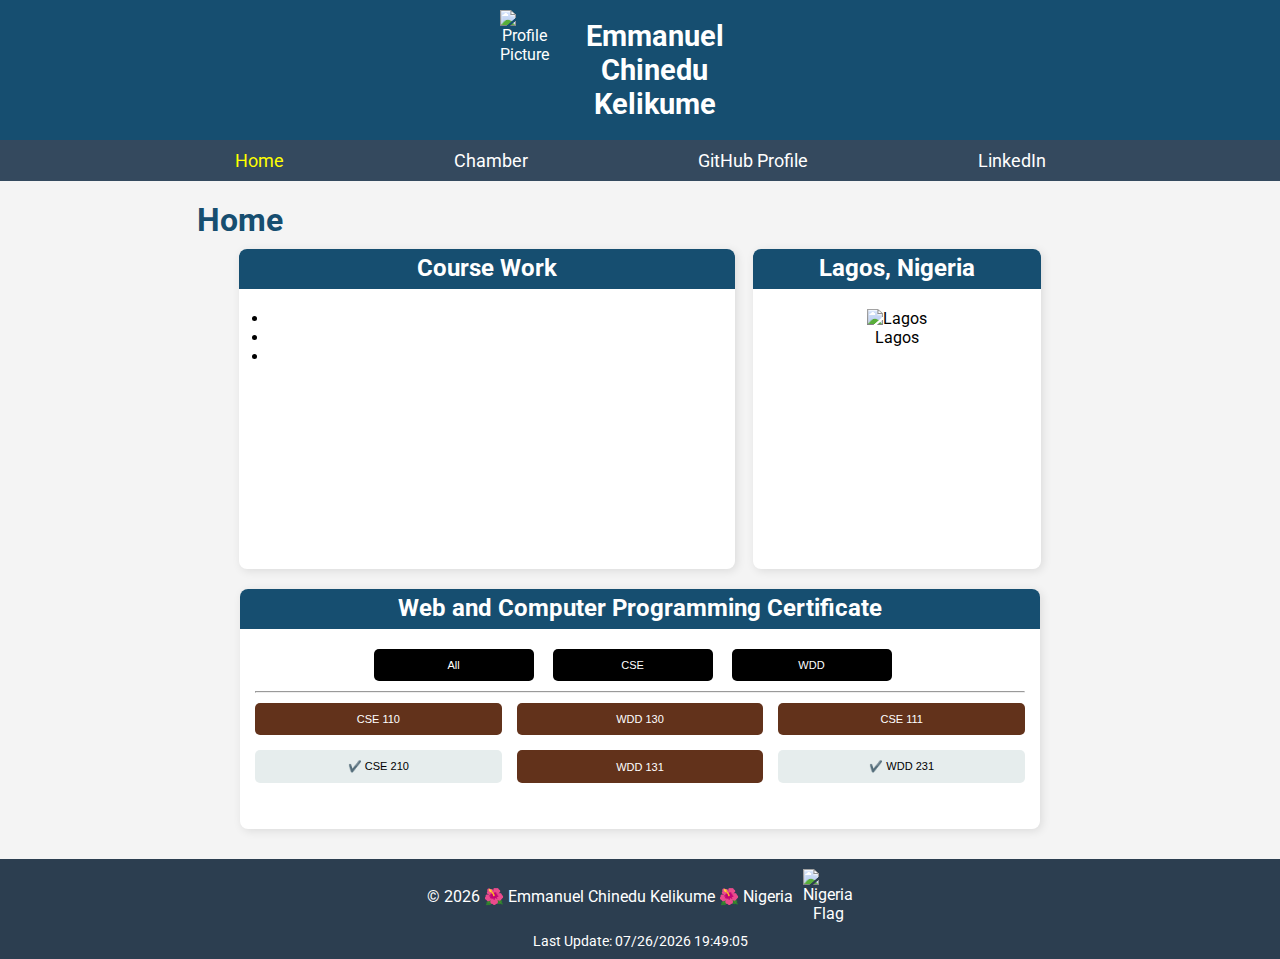
==== index.html @ cf57a33c "All weeks" ====
<!DOCTYPE html>
<html lang="en">
  <head>
    <meta charset="UTF-8" />
    <meta name="viewport" content="width=device-width, initial-scale=1.0" />
    <meta name="description" content="WDD 231 Course Home Page" />
    <meta name="author" content="Emmanuel Kelikume" />
    <title>WDD 231 - Course Home Page</title>
    <link rel="stylesheet" href="styles/normalize.css" />
    <link rel="stylesheet" href="styles/small.css" />
    <link rel="stylesheet" href="styles/large.css" />
    <script src="scripts/navigation.js" defer></script>
    <script src="scripts/date.js" defer></script>
    <script src="scripts/course.js" defer></script>
  </head>
  <body>
    <header>
      <img src="Images/profile.jpg" alt="Profile Picture" />
      <span>Emmanuel Chinedu Kelikume</span>
      <button id="menu-toggle">☰</button>
    </header>
    <nav>
      <ul id="menu" class="hide">
        <li><a href="#" class="active">Home</a></li>
        <li><a href="https://emmanuelkelly29.github.io/wdd231/chamber/index.html">Chamber</a></li>
        <li><a href="#">GitHub Profile</a></li>
        <li><a href="#">LinkedIn</a></li>
      </ul>
    </nav>
    <main>
      <h1 class="home">Home</h1>
      <div class="course-location">
      <section class="course-work">
        <h2 class="course-work--1">Course Work</h2>
        <ul>
          <li></li>
          <li></li>
          <li></li>
        </ul>
      </section>
      <section class="location">
        <h2 class="location--1">Lagos, Nigeria</h2>
        <img src="Images/lagos.jpeg" alt="Lagos" />
        <p>Lagos</p>
      </div>
      </section>
      <section class="certificate">
        <h2 class="certificate--1">Web and Computer Programming Certificate</h2>
        <div class="filter-buttons">
          <button id="all">All</button>
          <button id="cse">CSE</button>
          <button id="wdd">WDD</button>
          <hr>
        </div>
        <div class="result-button">
          <button>CSE 110</button>
          <button>WDD 130</button>
          <button>CSE 111</button>
          <button>✔️ CSE 210</button>
          <button>WDD 131</button>
          <button>✔️ WDD 231</button>
        </div>
        <div class="courses">
          <!-- JavaScript will populate course buttons here -->
        </div>
      </section>
    </main>
    <footer>
      <div class="footer-content">
      <p>
        &copy; <span id="currentyear"></span> 🌺 Emmanuel Chinedu Kelikume 🌺
        Nigeria
      </p>
      <img src="Images/nigeria-flag.png" alt="Nigerian Flag"/>
      </div>
      <p id="lastModified">Last Update:</p>
    </footer>
  </body>
</html>
---- styles/small.css ----
/* Import Google Fonts */
@import url("https://fonts.googleapis.com/css2?family=Roboto:wght@300;400;700&display=swap");

/* Small.css - Mobile-first styles */
body {
  font-family: "Roboto", sans-serif;
  margin: 0;
  padding: 0;
  background-color: #f4f4f4;
  text-align: center;
}

#menu-toggle {
  background: none;
  border: none;
  font-size: 24px;
  color: white;
  cursor: pointer;
  display: none;
}

nav ul {
  list-style: none;
  padding: 0;
  display: flex;
  justify-content: center;
  background-color: #34495e;
}

nav ul li {
  padding: 10px 20px;
}

nav ul li a {
  color: white;
  text-decoration: none;
  font-size: 18px;
  transition: color 0.3s;
}

nav ul li a:hover,
nav ul li a.active {
  color: yellow;
}

main {
  padding: 20px;
}

section {
  background: white;
  padding: 15px;
  margin: 10px auto;
  border-radius: 8px;
  box-shadow: 2px 2px 10px rgba(0, 0, 0, 0.1);
  max-width: 800px;
}

/* Responsive Navigation for Mobile */
@media (max-width: 768px) {
  #menu-toggle {
    display: flex;
    flex-direction: column;
    margin-bottom: 70px;
    padding-right: 17px;
  }
  nav ul {
    display: none;
    flex-direction: column;
    text-align: center;
  }
  nav ul.show {
    display: flex;
  }
  header {
    background: #2c3e50;
    color: white;
    display: flex;
    align-items: center;
    justify-content: space-between;
    padding: 10px 20px;
  }
  header img {
    width: 90px;
    height: 110px;
    margin-left: 40px;
  }
  header span {
    font-size: 45px;
  }
  .home {
    color: #164e70;
    margin-right: 800px;
  }
  .course-work--1 {
    margin: -15px -15px 0 -15px;
    color: #fff;
    background-color: #164e70;
    height: 2.5rem;
    border-radius: 8px 8px 0 0;
    padding-top: 10px;
    font-size: medium;
  }
  .course-work ul {
    padding: 20px 0 0 15px;
  }
  .location--1 {
    margin: -15px -15px 0 -15px;
    color: #fff;
    background-color: #164e70;
    height: 2.5rem;
    border-radius: 8px 8px 0 0;
    font-size: medium;
    padding-top: 10px;
    margin-bottom: 20px;
  }
  .certificate--1 {
    margin: -15px -15px 0 -15px;
    color: #fff;
    background-color: #164e70;
    height: 2.5rem;
    border-radius: 8px 8px 0 0;
    padding-top: 10px;
    margin-bottom: 20px;
    font-size: medium;
  }
  .filter-buttons button {
    background: #000;
    color: white;
    padding: 10px;
    border: none;
    border-radius: 5px;
    cursor: pointer;
    font-size: 16px;
    gap: 30px;
    margin: 0 15px 10px 0;
    width: 8rem;
  }

  .result-button {
    display: grid;
    grid-template-columns: 1fr;
    grid-template-rows: repeat(6, auto);
    gap: 15px;
    justify-content: stretch;
  }

  .result-button button {
    background: #62321b;
    color: white;
    padding: 10px;
    border: none;
    border-radius: 5px;
    cursor: pointer;
    font-size: 11px;
    width: 100%;
    box-sizing: border-box;
  }

  .result-button button:nth-child(4),
  .result-button button:nth-child(6) {
    background: #e6eded;
    color: black;
  }

  button:hover {
    background: #0056b3;
  }
  footer {
    background-color: #2c3e50;
    color: white;
    text-align: center;
    padding: 10px;
  }

  .footer-content {
    display: flex;
    align-items: center;
    justify-content: center;
    gap: 10px;
    margin-bottom: 10px;
  }

  .footer-content img {
    width: 50px;
    height: auto;
  }

  #lastModified {
    margin-top: 5px;
    font-size: 14px;
  }
}
---- styles/large.css ----
/* Large.css - Desktop-specific styles */
* {
  box-sizing: border-box;
  margin: 0;
  padding: 0;
}
body {
  font-family: "Roboto", sans-serif;
  margin: 0;
  padding: 0;
  background-color: #f4f4f4;
  text-align: center;
}

@media (min-width: 768px) {
  header {
    display: flex;
    align-items: center;
    background-color: #164e70;
    color: white;
    justify-content: space-between;
    padding: 10px 20px;
  }

  header img {
    width: 90px;
    height: 120px;
    margin-left: 30rem;
  }

  header span {
    font-size: 1.8rem;
    font-weight: bold;
    margin-right: 500px;
  }
  nav ul {
    display: flex;
    justify-content: center;
    gap: 100px;
  }

  nav ul li {
    margin: 0 15px;
  }

  #menu-toggle {
    display: none;
  }

  .home {
    color: #164e70;
    margin-right: 800px;
  }

  .course-location {
    display: flex;
    flex-direction: row;
  }
  .course-work {
    width: 31rem;
    height: 20rem;
  }
  .course-work--1 {
    margin: -15px -15px 0 -15px;
    color: #fff;
    background-color: #164e70;
    height: 2.5rem;
    border-radius: 8px 8px 0 0;
    padding-top: 5px;
  }
  .course-work ul {
    padding: 20px 0 0 15px;
  }
  .location {
    width: 18rem;
    height: 20rem;
    margin-left: -12.5rem;
  }
  .location--1 {
    margin: -15px -15px 0 -15px;
    color: #fff;
    background-color: #164e70;
    height: 2.5rem;
    border-radius: 8px 8px 0 0;
    padding-top: 5px;
    margin-bottom: 20px;
  }
  section img {
    width: 80%;
  }

  .certificate {
    width: 62rem;
    height: 15rem;
  }
  .certificate--1 {
    margin: -15px -15px 0 -15px;
    color: #fff;
    background-color: #164e70;
    height: 2.5rem;
    border-radius: 8px 8px 0 0;
    padding-top: 5px;
    margin-bottom: 20px;
  }
  .filter-buttons button {
    background: #000;
    color: white;
    padding: 10px;
    border: none;
    border-radius: 5px;
    cursor: pointer;
    font-size: 16px;
    font-size: 11px;
    gap: 30px;
    margin: 0 15px 10px 0;
    width: 10rem;
  }
  .result-button {
    display: grid;
    grid-template-columns: repeat(3, 1fr);
    grid-template-rows: repeat(2, auto);
    gap: 15px;
    width: 100%;
    box-sizing: border-box;
    margin: 10px 0 0 0;
  }

  .result-button button {
    background: #62321b;
    color: white;
    padding: 10px;
    border: none;
    border-radius: 5px;
    cursor: pointer;
    font-size: 11px;
    width: 100%;
    box-sizing: border-box;
  }

  .result-button button:nth-child(4),
  .result-button button:nth-child(6) {
    background: #e6eded;
    color: black;
  }
  footer {
    background-color: #2c3e50;
    color: white;
    text-align: center;
    padding: 10px;
  }

  .footer-content {
    display: flex;
    align-items: center;
    justify-content: center;
    gap: 10px;
    margin-bottom: 10px;
  }

  .footer-content img {
    width: 50px;
    height: auto;
  }

  #lastModified {
    margin-top: 5px;
    font-size: 14px;
  }
}
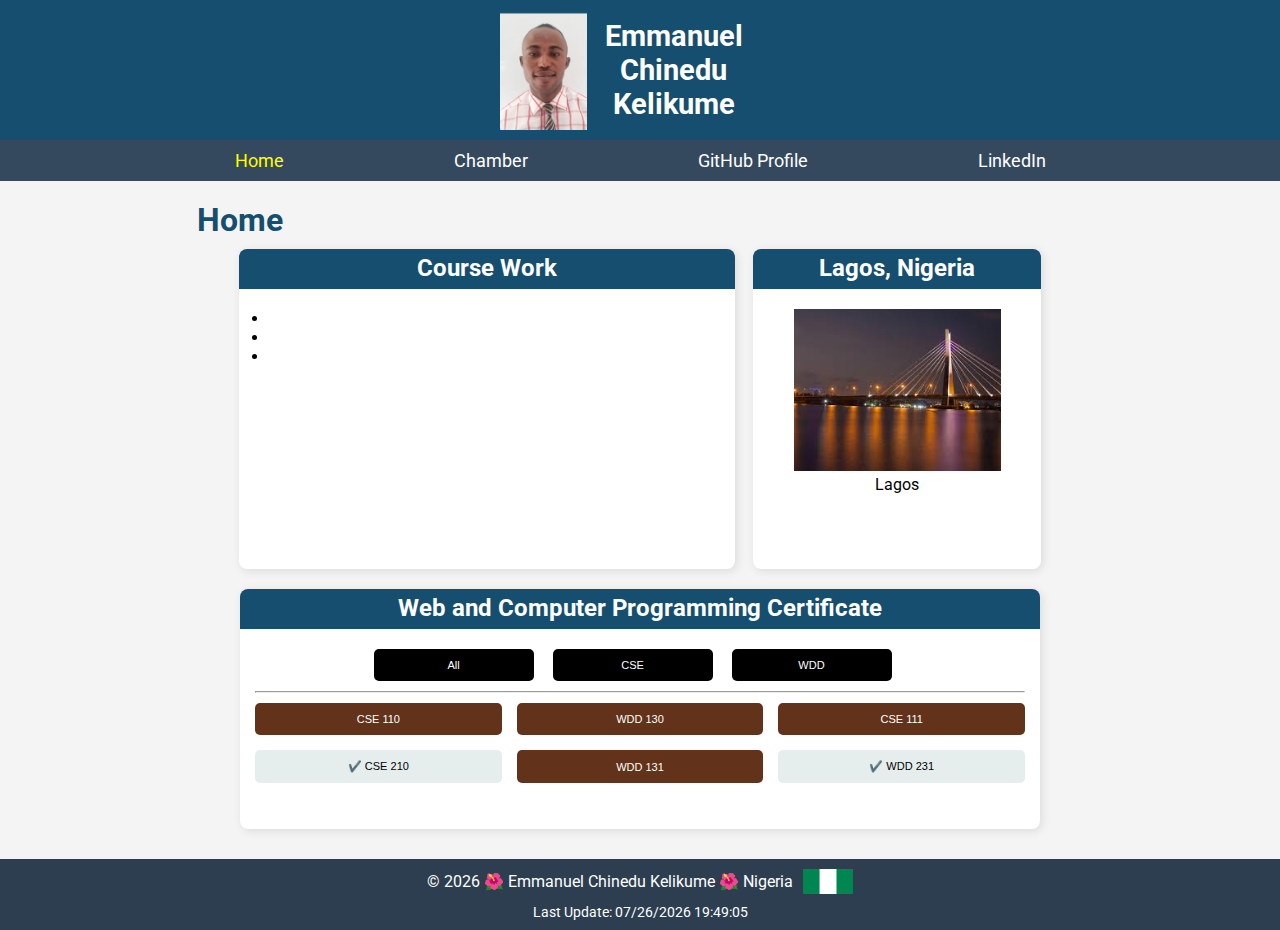
==== commit 75a8e5cb: "All Weeks" ====
--- a/index.html
+++ b/index.html
@@ -15,7 +15,7 @@
   </head>
   <body>
     <header>
-      <img src="Images/profile.jpg" alt="Profile Picture" />
+      <img src="images/profile.jpg" alt="Profile Picture" />
       <span>Emmanuel Chinedu Kelikume</span>
       <button id="menu-toggle">☰</button>
     </header>
@@ -23,8 +23,8 @@
       <ul id="menu" class="hide">
         <li><a href="#" class="active">Home</a></li>
         <li><a href="https://emmanuelkelly29.github.io/wdd231/chamber/index.html">Chamber</a></li>
-        <li><a href="#">GitHub Profile</a></li>
-        <li><a href="#">LinkedIn</a></li>
+        <li><a href="https://github.com/emmanuelkelly29">GitHub Profile</a></li>
+        <li><a href="https://www.linkedin.com/feed/">LinkedIn</a></li>
       </ul>
     </nav>
     <main>
@@ -40,7 +40,7 @@
       </section>
       <section class="location">
         <h2 class="location--1">Lagos, Nigeria</h2>
-        <img src="Images/lagos.jpeg" alt="Lagos" />
+        <img src="images/lagos.jpeg" alt="Lagos" />
         <p>Lagos</p>
       </div>
       </section>
@@ -71,7 +71,7 @@
         &copy; <span id="currentyear"></span> 🌺 Emmanuel Chinedu Kelikume 🌺
         Nigeria
       </p>
-      <img src="Images/nigeria-flag.png" alt="Nigerian Flag"/>
+      <img src="images/nigeria-flag.png" alt="Nigerian Flag"/>
       </div>
       <p id="lastModified">Last Update:</p>
     </footer>
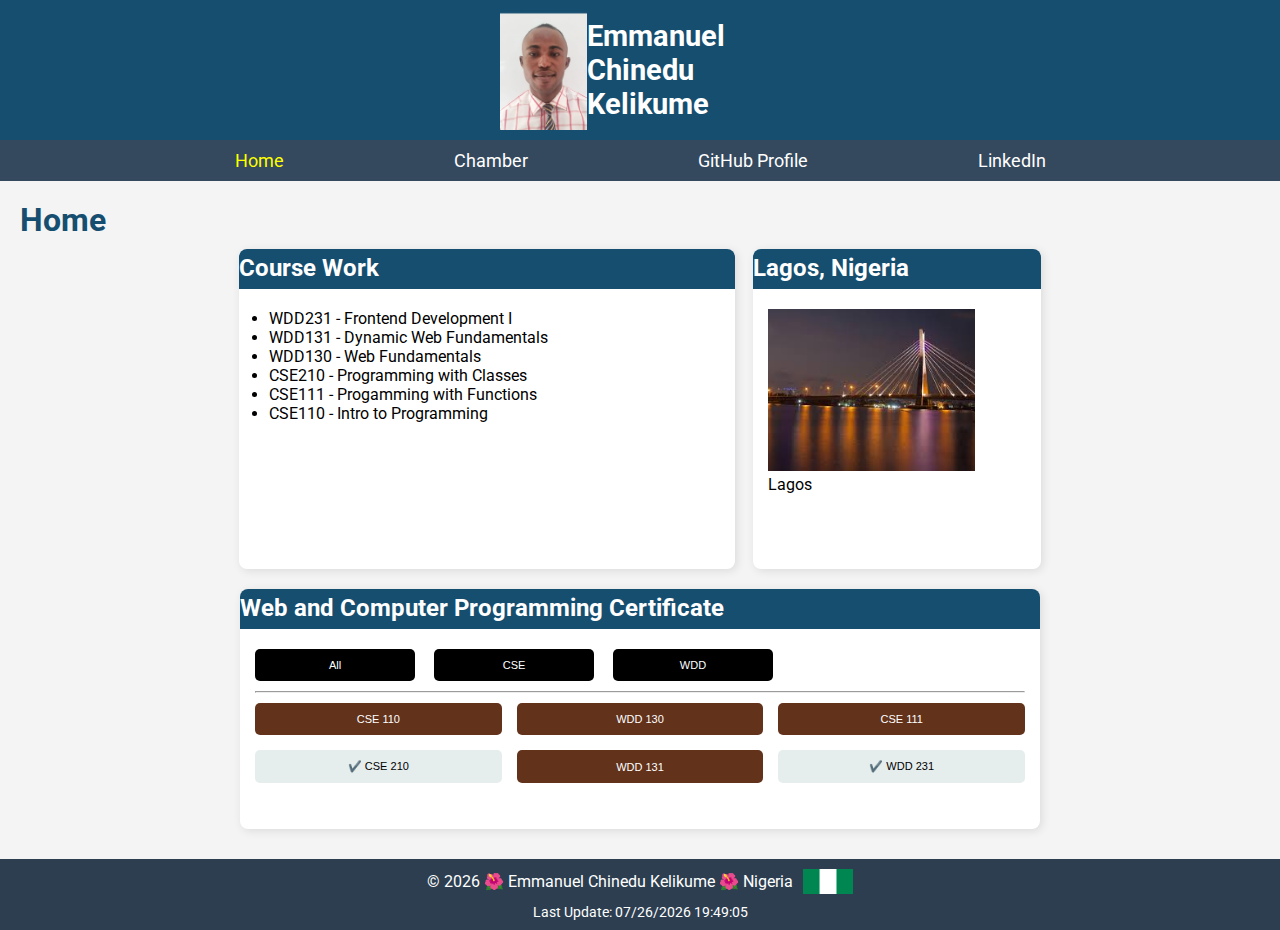
==== commit 2eb218e0: "1-7 Weeks" ====
--- a/index.html
+++ b/index.html
@@ -32,10 +32,14 @@
       <div class="course-location">
       <section class="course-work">
         <h2 class="course-work--1">Course Work</h2>
+        
         <ul>
-          <li></li>
-          <li></li>
-          <li></li>
+          <li>WDD231 - Frontend Development I</li>
+          <li>WDD131 - Dynamic Web Fundamentals</li>
+          <li>WDD130 - Web Fundamentals</li>
+          <li>CSE210 - Programming with Classes</li>
+          <li>CSE111 - Progamming with Functions</li>
+          <li>CSE110 - Intro to Programming</li>
         </ul>
       </section>
       <section class="location">
--- a/styles/large.css
+++ b/styles/large.css
@@ -9,7 +9,7 @@
   margin: 0;
   padding: 0;
   background-color: #f4f4f4;
-  text-align: center;
+  text-align:left;
 }
 
 @media (min-width: 768px) {
